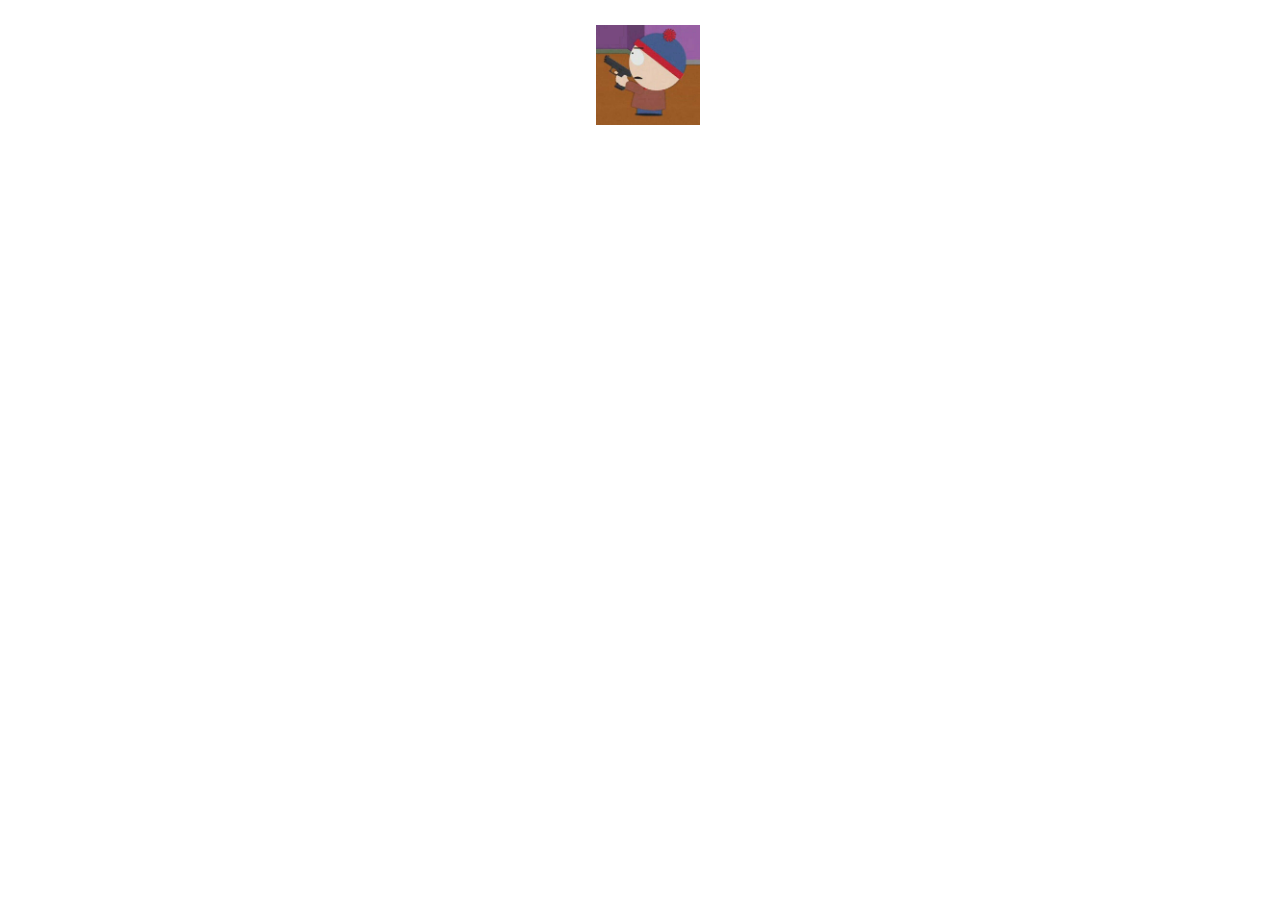
==== about-me.html @ 90146623 "mainly just made the css new and got rid of the ugly ass old font and background" ====
<!DOCTYPE html>
<html>
<head>
<meta charset="utf-8">
<meta name="viewport" content ="width=device-width, initial-scale=1">
<title>about me</title>
<link rel="stylesheet" href="style.css">
<link rel="stylesheet" href="about-me.css">
<link rel="icon" type="image/x-icon" href="lain.jpg">    
  </head>
  <body>
    <img src="stanlez.jpg" alt="picture of stan marsh from south park">
  <h1></h1>


  </body> 
</html>
---- style.css ----
body,html{
    width: 100%;
}

.bg{
    width:100%;

    background-image: url("subbadubbahinnagrun.png");
    background-size:cover;
}

@font-face{
    font-family: rustyyy;
    src: url("NoctureFreeRegular-BLXDd.otf");
    font-size: large;
}

h1{
    font-family: rustyyy;
    font-size: 100px;
    display: flex;
    align-items: center;
    justify-content: center;
}
p{
    font-family: rustyyy;
    font-size: 38px;
    display: flex;
    align-items: center;
    justify-content: center;
}
img{
    size: 100px;

}
---- about-me.css ----
body{
   display: flex;
  align-items: center;
  justify-content: center;
 }
img{
    height:100px;
}
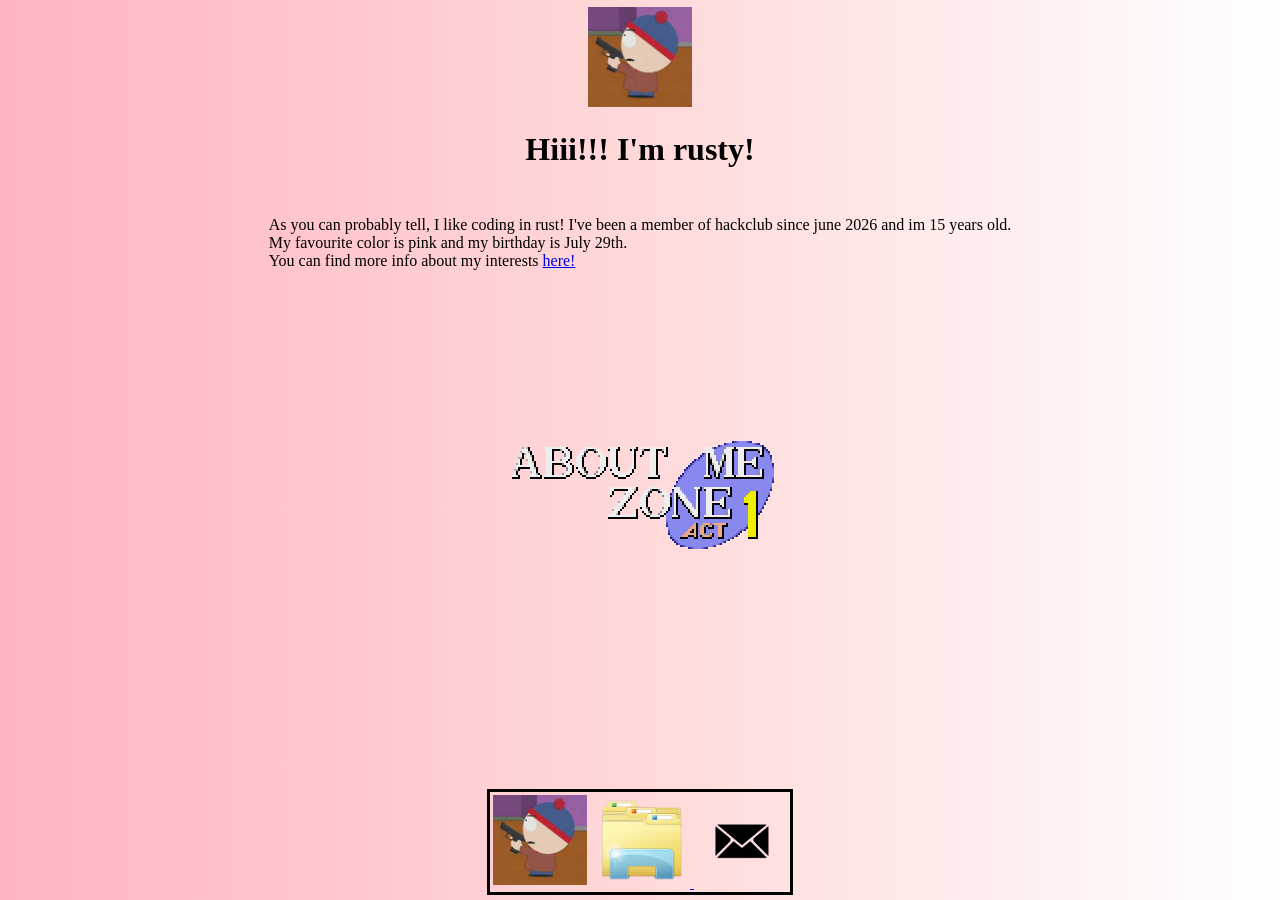
==== commit 330852ff: "finished the about me page" ====
--- a/about-me.html
+++ b/about-me.html
@@ -6,12 +6,20 @@
 <title>about me</title>
 <link rel="stylesheet" href="style.css">
 <link rel="stylesheet" href="about-me.css">
-<link rel="icon" type="image/x-icon" href="lain.jpg">    
+<link rel="icon" type="image/x-icon" href="assets/lain.jpg">    
   </head>
   <body>
-    <img src="stanlez.jpg" alt="picture of stan marsh from south park">
-  <h1></h1>
-
-
+   <div class="stan"><img src="assets/stanlez.jpg" alt="picture of stan marsh from south park"></div>
+  <h1>Hiii!!! I'm rusty!</h1><br>
+    <p>As you can probably tell, I like coding in rust! I've been a member of hackclub since june 2026 and im 15 years old.
+    <br>My favourite color is pink and my birthday is July 29th.
+    <br>You can find more info about my interests <a href="interests.html">here!</a>  
+    </p>
+    <div class="sththingy"><img src="assets/sth1-about me.png" alt="sonic thingy"></div>
+    <nav class="footer">
+    <a class="nav-btn" href="about-me.html"><img src="assets/stanlez.jpg" alt="about me"></a>
+    <a class="nav-btn" href="projects.html"><img src="assets/projects.png" alt="projects"</a>
+    <a class="nav-btn" href="contact-me.html"><img src="assets/contact.png" alt="contact-me"></a>
+    </nav>
   </body> 
 </html>
--- a/style.css
+++ b/style.css
@@ -1,35 +1,15 @@
-body,html{
-    width: 100%;
-}
 
-.bg{
-    width:100%;
-
-    background-image: url("subbadubbahinnagrun.png");
-    background-size:cover;
+html,
+body {
+  height: 100%;
+background: #FFB5C0;
+  background: linear-gradient(90deg, rgba(255, 181, 192, 1) 0%, rgba(255, 217, 217, 1) 50%, rgba(255, 255, 255, 1) 100%);
 }
 
 @font-face{
-    font-family: rustyyy;
-    src: url("NoctureFreeRegular-BLXDd.otf");
-    font-size: large;
+  font-family: spfont;
+  src: url(south-park-font.woff);
 }
-
-h1{
-    font-family: rustyyy;
-    font-size: 100px;
-    display: flex;
-    align-items: center;
-    justify-content: center;
+h1, p{
+  font-family: spfont;
 }
-p{
-    font-family: rustyyy;
-    font-size: 38px;
-    display: flex;
-    align-items: center;
-    justify-content: center;
-}
-img{
-    size: 100px;
-
-}
--- a/about-me.css
+++ b/about-me.css
@@ -1,8 +1,46 @@
  body{
-   display: flex;
+  display: flex;
   align-items: center;
   justify-content: center;
+  margin: 0;
+  padding: 0;
  }
 img{
-    height:100px;
+    top:4px;
+    margin: 3px;
+  }
+h1{
+  position: absolute;
+  top: 110px;
 }
+p{
+  position:absolute;
+  top: 200px;
+}
+.footer{
+  position:fixed;
+  bottom:5px;
+  height:100px;
+  gap:14px;
+  border: 3px solid black;
+}
+.nav-btn{
+  height:70px;
+}
+.nav-btn img{
+  height: 90%;
+  object-fit: contain;
+}
+.stan{
+  position:absolute;
+  top: 4px
+}
+.stan img{
+  height:100px;
+}
+.sththingy{
+  position:absolute;
+  top:300px;
+
+}
+
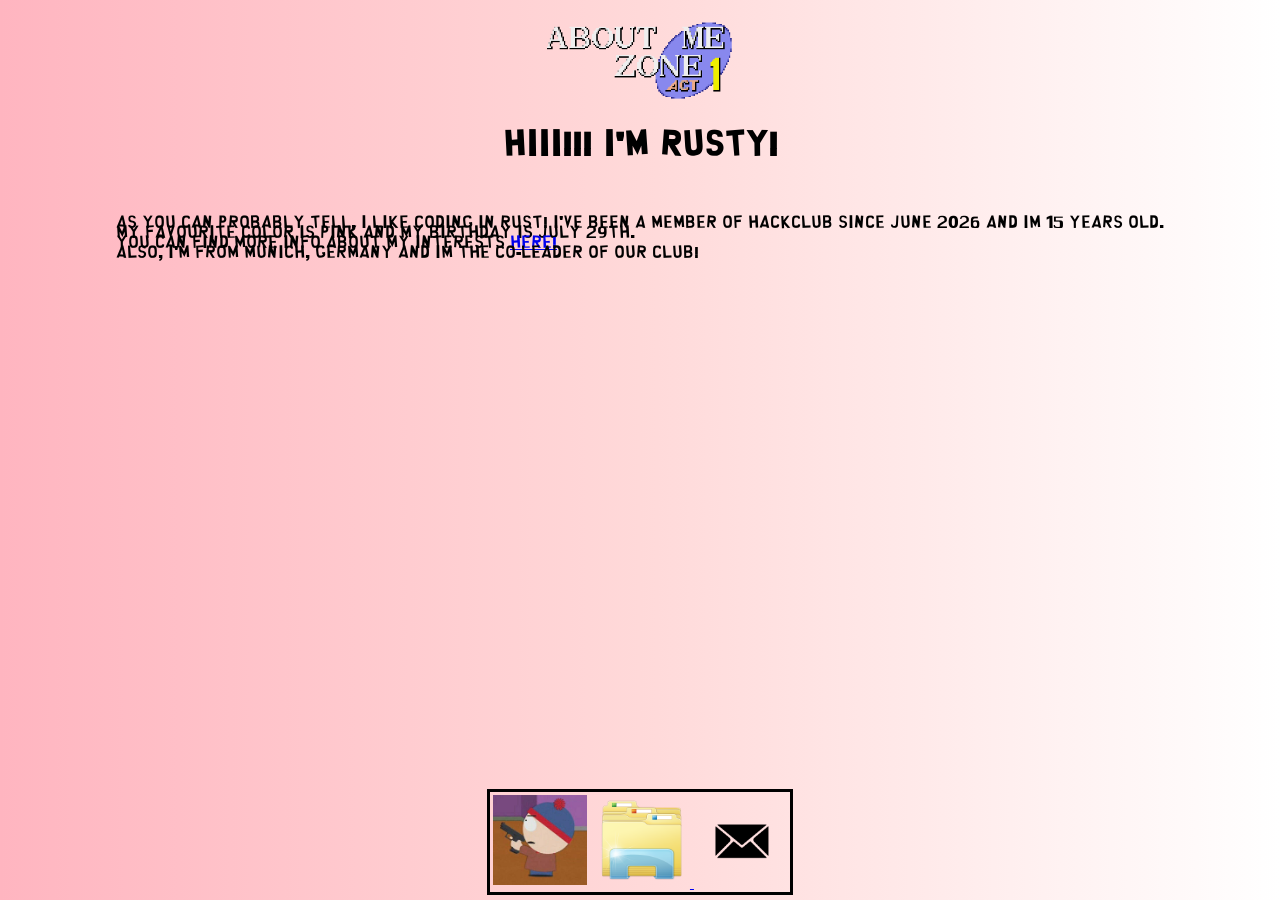
==== commit 0fe128ef: "semi-finished the projects and the contact page" ====
--- a/about-me.html
+++ b/about-me.html
@@ -9,17 +9,17 @@
 <link rel="icon" type="image/x-icon" href="assets/lain.jpg">    
   </head>
   <body>
-   <div class="stan"><img src="assets/stanlez.jpg" alt="picture of stan marsh from south park"></div>
+   <div class="stan"><img src="assets/about-me.png" alt="sonic thingy"></div>
   <h1>Hiii!!! I'm rusty!</h1><br>
     <p>As you can probably tell, I like coding in rust! I've been a member of hackclub since june 2026 and im 15 years old.
     <br>My favourite color is pink and my birthday is July 29th.
     <br>You can find more info about my interests <a href="interests.html">here!</a>  
+    <br>Also, I'm from Munich, Germany and im the co-leader of our club!
     </p>
-    <div class="sththingy"><img src="assets/sth1-about me.png" alt="sonic thingy"></div>
     <nav class="footer">
     <a class="nav-btn" href="about-me.html"><img src="assets/stanlez.jpg" alt="about me"></a>
     <a class="nav-btn" href="projects.html"><img src="assets/projects.png" alt="projects"</a>
-    <a class="nav-btn" href="contact-me.html"><img src="assets/contact.png" alt="contact-me"></a>
+    <a class="nav-btn" href="contact.html"><img src="assets/contact.png" alt="contact-me"></a>
     </nav>
   </body> 
 </html>
--- a/style.css
+++ b/style.css
@@ -5,11 +5,34 @@
 background: #FFB5C0;
   background: linear-gradient(90deg, rgba(255, 181, 192, 1) 0%, rgba(255, 217, 217, 1) 50%, rgba(255, 255, 255, 1) 100%);
 }
-
+img{
+  margin:3px;
+}
 @font-face{
   font-family: spfont;
-  src: url(south-park-font.woff);
+  src: url(assets/south-park-font.woff);
 }
-h1, p{
+h1, h2, h3, h4, h5, h6, p{
   font-family: spfont;
 }
+.alignment{
+  display: flex;
+  align-items: center;
+  justify-content: center;
+  margin: 0;
+  padding: 0;
+}
+.footer{
+  position:fixed;
+  bottom:5px;
+  height:100px;
+  gap:14px;
+  border: 3px solid black;
+}
+.nav-btn{
+  height:70px;
+}
+.nav-btn img{
+  height: 90%;
+  object-fit: contain;
+}
--- a/about-me.css
+++ b/about-me.css
@@ -17,30 +17,12 @@
   position:absolute;
   top: 200px;
 }
-.footer{
-  position:fixed;
-  bottom:5px;
-  height:100px;
-  gap:14px;
-  border: 3px solid black;
-}
-.nav-btn{
-  height:70px;
-}
-.nav-btn img{
-  height: 90%;
-  object-fit: contain;
-}
 .stan{
   position:absolute;
-  top: 4px
+  top: 4px;
+  height:200px;
 }
 .stan img{
   height:100px;
 }
-.sththingy{
-  position:absolute;
-  top:300px;
 
-}
-
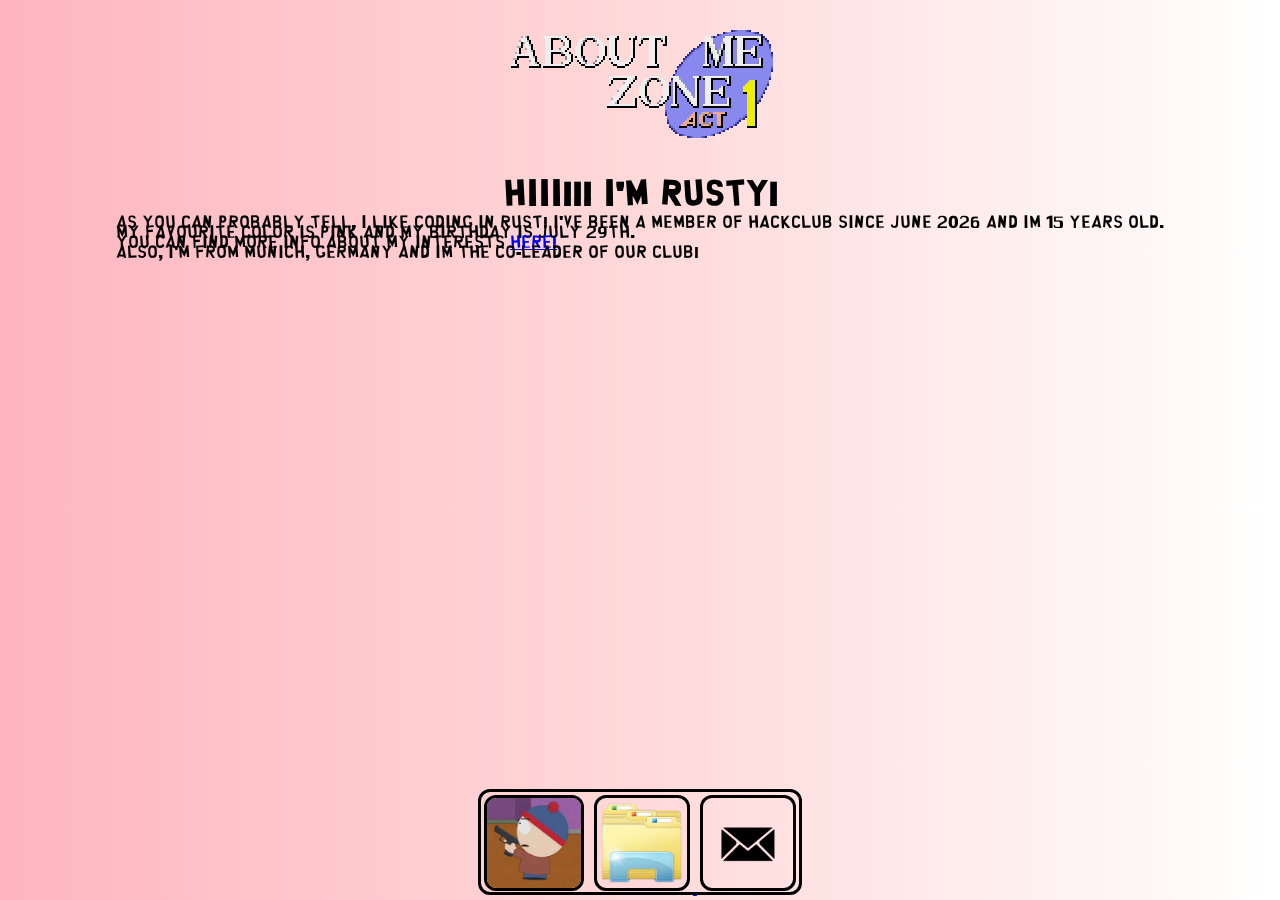
==== commit 3bf32998: "idk i just wanted to work on my main machine now" ====
--- a/about-me.html
+++ b/about-me.html
@@ -9,7 +9,7 @@
 <link rel="icon" type="image/x-icon" href="assets/lain.jpg">    
   </head>
   <body>
-   <div class="stan"><img src="assets/about-me.png" alt="sonic thingy"></div>
+   <div class="stan"><img src="assets/aboutmezone.png" alt="sonic thingy"></div>
   <h1>Hiii!!! I'm rusty!</h1><br>
     <p>As you can probably tell, I like coding in rust! I've been a member of hackclub since june 2026 and im 15 years old.
     <br>My favourite color is pink and my birthday is July 29th.
--- a/style.css
+++ b/style.css
@@ -28,11 +28,17 @@
   height:100px;
   gap:14px;
   border: 3px solid black;
+  border-radius:12px;
 }
 .nav-btn{
   height:70px;
+ 
 }
 .nav-btn img{
   height: 90%;
   object-fit: contain;
+  border:3px solid black;
+  border-radius:12px;
 }
+
+
--- a/about-me.css
+++ b/about-me.css
@@ -5,13 +5,9 @@
   margin: 0;
   padding: 0;
  }
-img{
-    top:4px;
-    margin: 3px;
-  }
 h1{
   position: absolute;
-  top: 110px;
+  top: 160px;
 }
 p{
   position:absolute;
@@ -19,10 +15,7 @@
 }
 .stan{
   position:absolute;
-  top: 4px;
-  height:200px;
-}
-.stan img{
-  height:100px;
+  top:0;
+  height:145px;
 }
 
